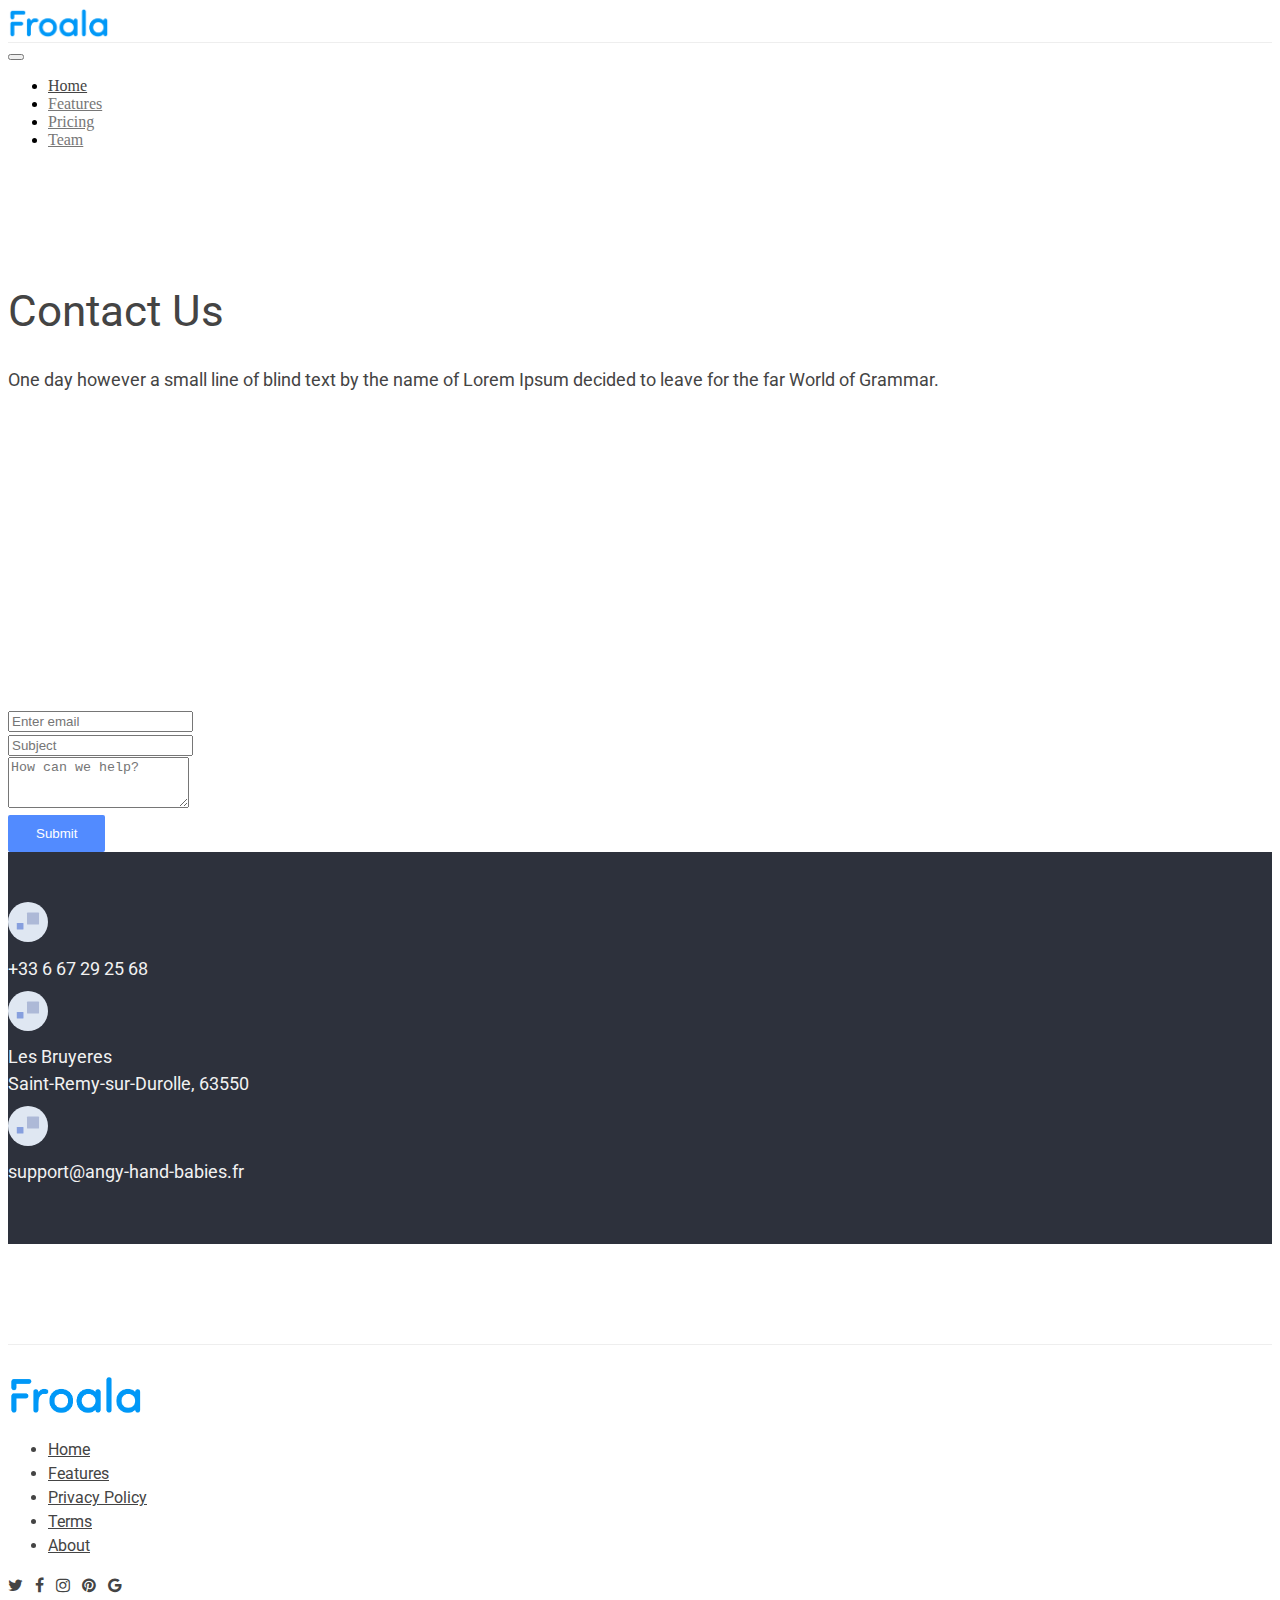
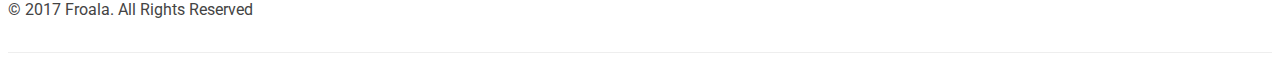
==== angy/contact.html @ 5fa5e1b6 "Add files via upload" ====
<!DOCTYPE html>
<html>
<head>
  <title>Angy Hand Babies</title>
  <meta name="viewport" content="width=device-width, height=device-height, initial-scale=1.0" />

  <script src="http://localhost:35729/livereload.js"></script>

  <link rel="stylesheet" href="https://maxcdn.bootstrapcdn.com/bootstrap/4.0.0-beta.2/css/bootstrap.min.css" integrity="sha384-PsH8R72JQ3SOdhVi3uxftmaW6Vc51MKb0q5P2rRUpPvrszuE4W1povHYgTpBfshb" crossorigin="anonymous">
  <link href="https://fonts.googleapis.com/css?family=Roboto:100,100i,300,300i,400,400i,500,500i,700,700i,900,900i" rel="stylesheet">
  <link rel="stylesheet" href="https://cdnjs.cloudflare.com/ajax/libs/font-awesome/4.7.0/css/font-awesome.css">

  <link type="text/css" rel="stylesheet" href="./css/froala_blocks.css">

  <style>
    .fdb-block {
      border-bottom: solid 1px #EEE;
    }
  </style>
</head>
<body>
  <header>
    <div class="container text-center">
      <nav class="navbar">
        <a class="ml-auto mr-auto" href="https://www.froala.com">
          <img src="./imgs/img_logo.png" height="30" alt="image">
        </a>
      </nav>
    </div>
  </header>

  <header>
    <div class="container">
      <nav class="navbar navbar-expand-md">
        <button class="navbar-toggler" type="button" data-toggle="collapse" data-target="#navbarNav0" aria-controls="navbarNav0" aria-expanded="false" aria-label="Toggle navigation">
          <span class="navbar-toggler-icon"></span>
        </button>
        <div class="collapse navbar-collapse" id="navbarNav0">
          <ul class="navbar-nav mr-auto ml-auto">
            <li class="nav-item active">
              <a class="nav-link" href="https://www.froala.com">Home <span class="sr-only">(current)</span></a>
            </li>
            <li class="nav-item">
              <a class="nav-link" href="https://www.froala.com">Features</a>
            </li>
            <li class="nav-item">
              <a class="nav-link" href="https://www.froala.com">Pricing</a>
            </li>
            <li class="nav-item">
              <a class="nav-link" href="https://www.froala.com">Team</a>
            </li>
          </ul>
        </div>
      </nav>
    </div>
  </header>

  <section class="fdb-block">
    <div class="container">
      <div class="row text-center justify-content-center">
        <div class="col-12 col-md-8 col-lg-7">
          <h1>Contact Us</h1>
          <p class="text-h3">One day however a small line of blind text by the name of Lorem Ipsum decided to leave for the far World of Grammar.</p>
        </div>
      </div>

      <div class="row pt-4">
        <div class="col-12 col-md-6">
          <iframe class="map" src="https://www.google.com/maps/embed?pb=!1m18!1m12!1m3!1d2848.8444388087937!2d26.101253041406952!3d44.43635311654287!2m3!1f0!2f0!3f0!3m2!1i1024!2i768!4f13.1!3m3!1m2!1s0x40b1ff4770adb5b7%3A0x58147f39579fe6fa!2zR3J1cHVsIFN0YXR1YXIgIkPEg3J1yJthIEN1IFBhaWHIm2Ui!5e0!3m2!1sen!2sro!4v1507381157656" width="100%" height="300" frameborder="0" style="border:0" allowfullscreen></iframe>
        </div>

        <div class="col-12 col-md-6 pt-5 pt-md-0">
          <form>
            <div class="row">
              <div class="col">
                <input type="email" class="form-control" placeholder="Enter email">
              </div>
            </div>

            <div class="row mt-4">
              <div class="col">
                <input type="email" class="form-control"  placeholder="Subject">
              </div>
            </div>
            <div class="row mt-4">
              <div class="col">
                <textarea class="form-control" name="message" rows="3" placeholder="How can we help?"></textarea>
              </div>
            </div>
            <div class="row mt-4">
              <div class="col">
                <button type="submit" class="btn">Submit</button>
              </div>
            </div>
          </form>
        </div>
      </div>
    </div>
    <div class="bg-dark">
      <div class="container">
        <div class="row-50"></div>
        <div class="row justify-content-center text-center">
          <div class="col-12 col-md mr-auto ml-auto">
            <img alt="image" height="40" class="mb-2" src="./imgs/img_round.svg">
            <p class="text-h3">+33 6 67 29 25 68</p>
          </div>

          <div class="col-12 col-md pt-4 pt-md-0 mr-auto ml-auto">
            <img alt="image" height="40" class="mb-2" src="./imgs/img_round.svg">
            <p class="text-h3">Les Bruyeres <br>Saint-Remy-sur-Durolle, 63550</p>
          </div>

          <div class="col-12 col-md pt-4 pt-md-0 mr-auto ml-auto">
            <img alt="image" height="40" class="mb-2" src="./imgs/img_round.svg">
            <p class="text-h3">support@angy-hand-babies.fr</p>
          </div>
        </div>
        <div class="row-50"></div>
      </div>
    </div>
  </section>

  <footer class="fdb-block footer-small">
    <div class="container">
      <div class="row text-center align-items-center">
        <div class="col-12 col-lg-2 text-lg-left">
          <img alt="image" src="./imgs/img_logo.png" height="40">
        </div>

        <div class="col mt-4 mt-lg-0 text-center">
          <ul class="nav justify-content-center">
            <li class="nav-item">
              <a class="nav-link active" href="https://www.froala.com">Home</a>
            </li>
            <li class="nav-item">
              <a class="nav-link" href="https://www.froala.com">Features</a>
            </li>
            <li class="nav-item">
              <a class="nav-link" href="https://www.froala.com">Privacy Policy</a>
            </li>
            <li class="nav-item">
              <a class="nav-link" href="https://www.froala.com">Terms</a>
            </li>
            <li class="nav-item">
              <a class="nav-link" href="https://www.froala.com">About</a>
            </li>
          </ul>
        </div>

        <div class="col-12 col-lg-2 mt-4 mt-lg-0 text-lg-right">
          <a href="https://www.froala.com"><i class="fa fa-twitter" aria-hidden="true"></i></a>&nbsp;&nbsp;
          <a href="https://www.froala.com"><i class="fa fa-facebook" aria-hidden="true"></i></a>&nbsp;&nbsp;
          <a href="https://www.froala.com"><i class="fa fa-instagram" aria-hidden="true"></i></a>&nbsp;&nbsp;
          <a href="https://www.froala.com"><i class="fa fa-pinterest" aria-hidden="true"></i></a>&nbsp;&nbsp;
          <a href="https://www.froala.com"><i class="fa fa-google" aria-hidden="true"></i></a>
        </div>
      </div>

      <div class="row mt-4">
        <div class="col text-center">
          &copy; 2017 Froala. All Rights Reserved
        </div>
      </div>
    </div>
  </footer>

  <script src="https://code.jquery.com/jquery-3.3.1.slim.min.js" integrity="sha384-q8i/X+965DzO0rT7abK41JStQIAqVgRVzpbzo5smXKp4YfRvH+8abtTE1Pi6jizo" crossorigin="anonymous"></script>
  <script src="https://cdnjs.cloudflare.com/ajax/libs/popper.js/1.14.3/umd/popper.min.js" integrity="sha384-ZMP7rVo3mIykV+2+9J3UJ46jBk0WLaUAdn689aCwoqbBJiSnjAK/l8WvCWPIPm49" crossorigin="anonymous"></script>
  <script src="https://stackpath.bootstrapcdn.com/bootstrap/4.1.1/js/bootstrap.min.js" integrity="sha384-smHYKdLADwkXOn1EmN1qk/HfnUcbVRZyYmZ4qpPea6sjB/pTJ0euyQp0Mk8ck+5T" crossorigin="anonymous"></script>
</body>
</html>
---- angy/css/froala_blocks.css ----
.btn {
  padding: 9px 26px;
  background-color: #528bff;
  color: #FFF;
  display: inline-block;
  box-sizing: border-box;
  -moz-box-sizing: border-box;
  -webkit-box-sizing: border-box;
  text-decoration: none;
  border: solid 2px #528bff;
  border-radius: 2px;
  -moz-border-radius: 2px;
  -webkit-border-radius: 2px; }
  .btn.btn-empty {
    background-color: transparent;
    color: #528bff; }
  .btn:hover {
    color: #FFF;
    background-color: #1f69ff;
    border-color: #1f69ff; }
  .btn.btn-black {
    color: #FFFFFF;
    background-color: #000000;
    border-color: #000000; }
    .btn.btn-black.btn-empty {
      background-color: transparent;
      color: #000000; }
    .btn.btn-black:hover {
      color: #FFF;
      background-color: #0d0d0d;
      border-color: #0d0d0d; }
  .btn.btn-white {
    color: #000000;
    background-color: #FFFFFF;
    border-color: #FFFFFF; }
    .btn.btn-white.btn-empty {
      background-color: transparent;
      color: #FFFFFF; }
    .btn.btn-white:hover {
      color: #000000;
      background-color: #DEDEDE;
      border-color: #DEDEDE; }
  .btn.btn-shadow {
    -webkit-box-shadow: 0 1px 3px rgba(0, 0, 0, 0.12), 0 1px 2px rgba(0, 0, 0, 0.24);
    -moz-box-shadow: 0 1px 3px rgba(0, 0, 0, 0.12), 0 1px 2px rgba(0, 0, 0, 0.24);
    box-shadow: 0 1px 3px rgba(0, 0, 0, 0.12), 0 1px 2px rgba(0, 0, 0, 0.24); }
  .btn.btn-round {
    border-radius: 20px;
    -moz-border-radius: 20px;
    -webkit-border-radius: 20px;
    min-width: 150px; }

.team-1.fdb-block img {
  border-bottom: solid 5px #528bff;
  border-radius: 0 !important;
  -moz-border-radius: 0 !important;
  -webkit-border-radius: 0 !important; }

.team-1.fdb-block .fdb-box {
  padding: 0; }
  .team-1.fdb-block .fdb-box .content {
    padding: 20px; }

.team-2.fdb-block img {
  border-radius: 100% !important;
  -moz-border-radius: 100% !important;
  -webkit-border-radius: 100% !important; }

.team-3.fdb-block img {
  border-radius: 100% !important;
  -moz-border-radius: 100% !important;
  -webkit-border-radius: 100% !important;
  -webkit-box-shadow: 0 1px 3px rgba(0, 0, 0, 0.12), 0 1px 2px rgba(0, 0, 0, 0.24);
  -moz-box-shadow: 0 1px 3px rgba(0, 0, 0, 0.12), 0 1px 2px rgba(0, 0, 0, 0.24);
  box-shadow: 0 1px 3px rgba(0, 0, 0, 0.12), 0 1px 2px rgba(0, 0, 0, 0.24); }

.fdb-block {
  font-family: 'Roboto', sans-serif;
  font-size: 16px;
  line-height: 1.5;
  -webkit-font-smoothing: antialiased;
  -moz-osx-font-smoothing: grayscale;
  text-rendering: optimizelegibility;
  padding: 100px 0;
  color: #444444;
  position: relative;
  background-size: cover;
  background-position: center;
  overflow: hidden;
  background-color: #FFFFFF; }
  .fdb-block.fdb-viewport {
    min-height: calc(100% - 2 * 100px); }
    .fdb-block.fdb-viewport .container {
      min-height: calc(100% - 2 * 100px); }
  .fdb-block.fdb-image-bg {
    color: #f2f2f2; }
  .fdb-block .fdb-box {
    background: #FFFFFF;
    color: #444444;
    padding: 60px 40px;
    border-radius: 4px;
    -moz-border-radius: 4px;
    -webkit-border-radius: 4px;
    -webkit-box-shadow: 0 1px 3px rgba(0, 0, 0, 0.12), 0 1px 2px rgba(0, 0, 0, 0.24);
    -moz-box-shadow: 0 1px 3px rgba(0, 0, 0, 0.12), 0 1px 2px rgba(0, 0, 0, 0.24);
    box-shadow: 0 1px 3px rgba(0, 0, 0, 0.12), 0 1px 2px rgba(0, 0, 0, 0.24);
    overflow: hidden; }
  .fdb-block .fdb-touch {
    border-top: solid 5px #528bff; }
  .fdb-block h1, .fdb-block .text-h1 {
    font-size: 2.75rem;
    margin-bottom: .5em;
    margin-top: .3em;
    font-weight: 400; }
  .fdb-block h2, .fdb-block .text-h2 {
    font-size: 2rem;
    margin-bottom: .5em;
    margin-top: .3em;
    font-weight: 400; }
  .fdb-block h3, .fdb-block .text-h3 {
    font-size: 1.125rem;
    margin-bottom: .5em;
    margin-top: .3em;
    font-weight: 400; }
  .fdb-block h4, .fdb-block .text-h4 {
    font-size: 1rem;
    margin-bottom: .5em;
    margin-top: .3em;
    font-weight: 400; }
  .fdb-block h5, .fdb-block .text-h5 {
    font-size: 0.9rem;
    margin-bottom: .5em;
    margin-top: .3em;
    font-weight: 400; }
  .fdb-block h6, .fdb-block .text-h6 {
    font-size: 0.75rem;
    margin-bottom: .5em;
    margin-top: .3em;
    font-weight: 400; }
  .fdb-block .font-weight-light {
    font-weight: 300; }
  .fdb-block img {
    border-radius: 4px;
    -moz-border-radius: 4px;
    -webkit-border-radius: 4px; }
    .fdb-block img + p, .fdb-block img + h3, .fdb-block img + h4 {
      margin-top: 20px; }
    .fdb-block img + h1, .fdb-block img + h2 {
      margin-top: 40px; }
  .fdb-block .col-fill-left {
    width: 50%;
    position: absolute;
    left: 0;
    top: 0;
    bottom: 0;
    background-size: cover;
    background-position: center;
    z-index: 1; }
    .fdb-block .col-fill-left + div {
      position: relative;
      z-index: 2; }
  .fdb-block .col-fill-right {
    width: 50%;
    position: absolute;
    right: 0;
    top: 0;
    bottom: 0;
    background-size: cover;
    background-position: center;
    z-index: 1; }
    .fdb-block .col-fill-right + div {
      position: relative;
      z-index: 2; }
  .fdb-block img.fdb-icon {
    width: auto;
    width: 60px; }
  .fdb-block img.fdb-icon-round {
    width: auto;
    width: 60px;
    border-radius: 60px;
    -moz-border-radius: 60px;
    -webkit-border-radius: 60px; }
  .fdb-block .row-100 {
    height: 100px;
    width: 100%; }
  .fdb-block .row-50 {
    height: 50px;
    width: 100%; }
  .fdb-block .row-70 {
    height: 70px;
    width: 100%; }

footer {
  padding: 30px 0 !important; }
  footer.footer-large {
    padding: 100px 0 !important; }
  footer .flex-column .nav-link {
    padding-left: 0; }
  footer.bg-dark {
    background: #2d313c;
    color: #f2f2f2; }
    footer.bg-dark a {
      color: #f2f2f2; }
  footer a {
    color: #444444; }

header {
  background-color: #FFFFFF; }
  header .navbar-nav a.nav-link {
    color: #777; }
    header .navbar-nav a.nav-link:hover {
      color: #528bff; }
  header .navbar-nav .active a.nav-link {
    color: #444444; }
  header .navbar-toggler-icon {
    background-image: url("data:image/svg+xml;charset=utf8,%3Csvg viewBox='0 0 30 30' xmlns='http://www.w3.org/2000/svg'%3E%3Cpath stroke='rgba(0, 0, 0, 0.5)' stroke-width='2' stroke-linecap='round' stroke-miterlimit='10' d='M4 7h22M4 15h22M4 23h22'/%3E%3C/svg%3E"); }
  header.bg-dark .navbar-nav a.nav-link {
    color: #dcdcdc; }
    header.bg-dark .navbar-nav a.nav-link:hover {
      color: #528bff; }
  header.bg-dark .navbar-nav .active a.nav-link {
    color: #FFFFFF; }
  header.bg-dark .navbar-toggler-icon {
    background-image: url("data:image/svg+xml;charset=utf8,%3Csvg viewBox='0 0 32 32' xmlns='http://www.w3.org/2000/svg'%3E%3Cpath stroke='#fff' stroke-width='2' stroke-linecap='round' stroke-miterlimit='10' d='M4 8h24M4 16h24M4 24h24'/%3E%3C/svg%3E"); }

header + header {
  border-top: solid 1px #EEE; }

.bg-dark {
  background-color: #2d313c;
  color: #f2f2f2; }

.bg-gray {
  background-color: #fafafa;
  color: #444444; }

.br {
  border-radius: 4px;
  -moz-border-radius: 4px;
  -webkit-border-radius: 4px;
  overflow: hidden; }

.br-0 {
  border-radius: 0 !important;
  -moz-border-radius: 0 !important;
  -webkit-border-radius: 0 !important; }

.heart {
  color: #df584e;
  font-weight: bold; }

*.text-light {
  font-weight: 300 !important; }

.sl-1 {
  -webkit-box-shadow: 0 1px 3px rgba(0, 0, 0, 0.12), 0 1px 2px rgba(0, 0, 0, 0.24);
  -moz-box-shadow: 0 1px 3px rgba(0, 0, 0, 0.12), 0 1px 2px rgba(0, 0, 0, 0.24);
  box-shadow: 0 1px 3px rgba(0, 0, 0, 0.12), 0 1px 2px rgba(0, 0, 0, 0.24);
  z-index: 2; }

table tr.no-border th, table tr.no-border td {
  border-top: 0; }
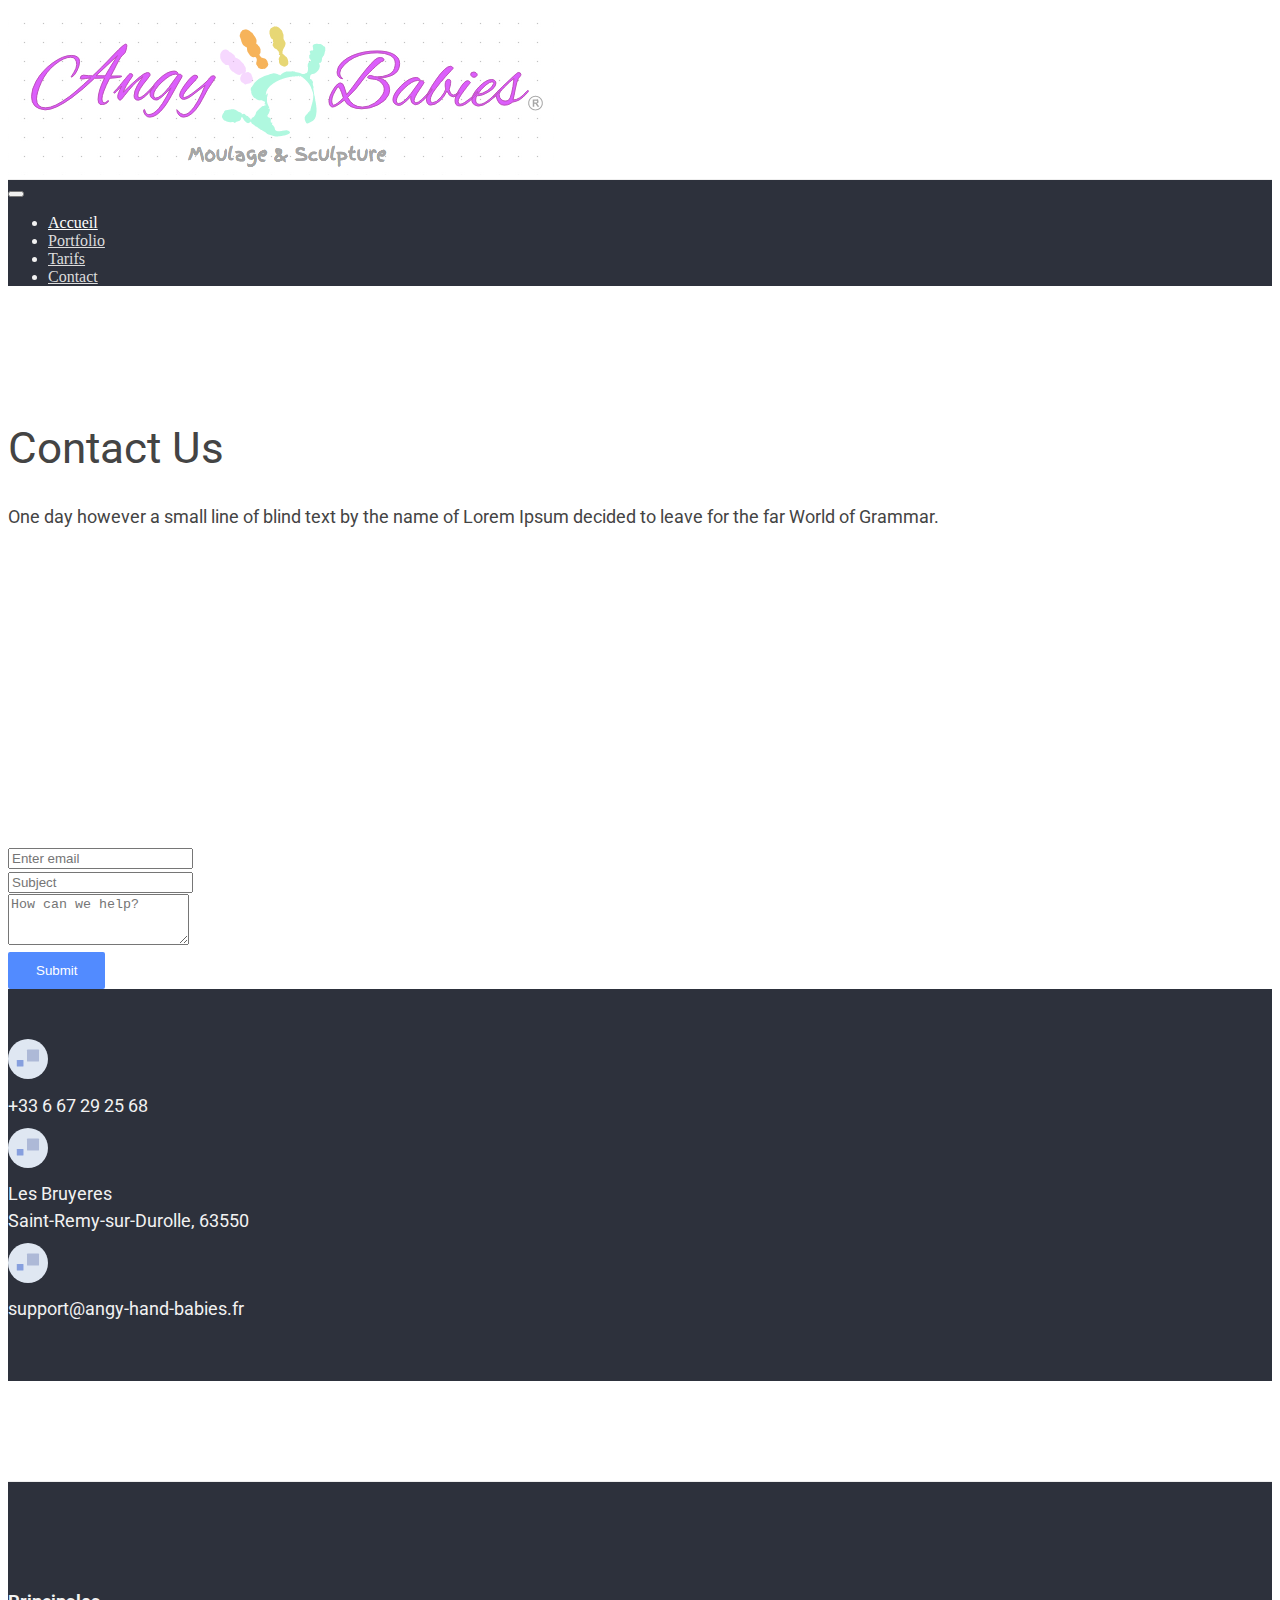
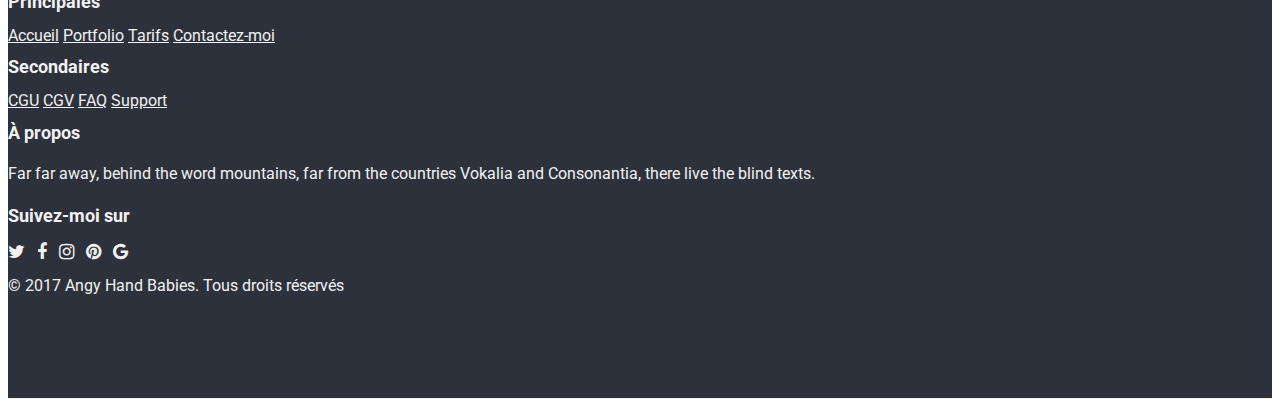
==== commit 0cc70c09: "Add files via upload" ====
--- a/angy/contact.html
+++ b/angy/contact.html
@@ -1,14 +1,20 @@
-<!DOCTYPE html>
-<html>
+<!doctype html>
+<html lang="fr">
 <head>
   <title>Angy Hand Babies</title>
+
+  <!-- Required meta tags -->
+  <meta charset="utf-8">
+  <!-- <meta name="viewport" content="width=device-width, initial-scale=1, shrink-to-fit=no"> -->
   <meta name="viewport" content="width=device-width, height=device-height, initial-scale=1.0" />
 
   <script src="http://localhost:35729/livereload.js"></script>
 
-  <link rel="stylesheet" href="https://maxcdn.bootstrapcdn.com/bootstrap/4.0.0-beta.2/css/bootstrap.min.css" integrity="sha384-PsH8R72JQ3SOdhVi3uxftmaW6Vc51MKb0q5P2rRUpPvrszuE4W1povHYgTpBfshb" crossorigin="anonymous">
+  <link rel="stylesheet" href="https://stackpath.bootstrapcdn.com/bootstrap/4.1.1/css/bootstrap.min.css" integrity="sha384-WskhaSGFgHYWDcbwN70/dfYBj47jz9qbsMId/iRN3ewGhXQFZCSftd1LZCfmhktB" crossorigin="anonymous">
+  <!-- <link rel="stylesheet" href="https://maxcdn.bootstrapcdn.com/bootstrap/4.0.0-beta.2/css/bootstrap.min.css" integrity="sha384-PsH8R72JQ3SOdhVi3uxftmaW6Vc51MKb0q5P2rRUpPvrszuE4W1povHYgTpBfshb" crossorigin="anonymous"> -->
   <link href="https://fonts.googleapis.com/css?family=Roboto:100,100i,300,300i,400,400i,500,500i,700,700i,900,900i" rel="stylesheet">
   <link rel="stylesheet" href="https://cdnjs.cloudflare.com/ajax/libs/font-awesome/4.7.0/css/font-awesome.css">
+  <!-- <link rel="stylesheet" href="https://use.fontawesome.com/releases/v5.0.13/css/all.css" integrity="sha384-DNOHZ68U8hZfKXOrtjWvjxusGo9WQnrNx2sqG0tfsghAvtVlRW3tvkXWZh58N9jp" crossorigin="anonymous"> -->
 
   <link type="text/css" rel="stylesheet" href="./css/froala_blocks.css">
 
@@ -19,35 +25,36 @@
   </style>
 </head>
 <body>
-  <header>
+  <header class="py-5">
     <div class="container text-center">
       <nav class="navbar">
-        <a class="ml-auto mr-auto" href="https://www.froala.com">
-          <img src="./imgs/img_logo.png" height="30" alt="image">
+        <a class="ml-auto mr-auto" href="./">
+          <img src="./imgs/logo-angy-hand-babies.png" alt="image">
         </a>
       </nav>
     </div>
   </header>
 
-  <header>
+  <header class="bg-dark">
     <div class="container">
       <nav class="navbar navbar-expand-md">
         <button class="navbar-toggler" type="button" data-toggle="collapse" data-target="#navbarNav0" aria-controls="navbarNav0" aria-expanded="false" aria-label="Toggle navigation">
           <span class="navbar-toggler-icon"></span>
         </button>
+
         <div class="collapse navbar-collapse" id="navbarNav0">
           <ul class="navbar-nav mr-auto ml-auto">
             <li class="nav-item active">
-              <a class="nav-link" href="https://www.froala.com">Home <span class="sr-only">(current)</span></a>
+              <a class="nav-link" href="./">Accueil <span class="sr-only">(current)</span></a>
             </li>
             <li class="nav-item">
-              <a class="nav-link" href="https://www.froala.com">Features</a>
+              <a class="nav-link" href="./portfolio.html">Portfolio</a>
             </li>
             <li class="nav-item">
-              <a class="nav-link" href="https://www.froala.com">Pricing</a>
+              <a class="nav-link" href="./tarifs.html">Tarifs</a>
             </li>
             <li class="nav-item">
-              <a class="nav-link" href="https://www.froala.com">Team</a>
+              <a class="nav-link" href="./contact.html">Contact</a>
             </li>
           </ul>
         </div>
@@ -55,7 +62,7 @@
     </div>
   </header>
 
-  <section class="fdb-block">
+  <section class="fdb-block pb-0">
     <div class="container">
       <div class="row text-center justify-content-center">
         <div class="col-12 col-md-8 col-lg-7">
@@ -120,45 +127,49 @@
     </div>
   </section>
 
-  <footer class="fdb-block footer-small">
+  <footer class="fdb-block footer-large bg-dark">
     <div class="container">
-      <div class="row text-center align-items-center">
-        <div class="col-12 col-lg-2 text-lg-left">
-          <img alt="image" src="./imgs/img_logo.png" height="40">
+      <div class="row align-items-top text-center">
+        <div class="col-12 col-sm-6 col-md-4 col-lg-3 text-sm-left">
+          <h3><strong>Principales</strong></h3>
+          <nav class="nav flex-column">
+            <a class="nav-link active" href="./">Accueil</a>
+            <a class="nav-link" href="./portfolio.html">Portfolio</a>
+            <a class="nav-link" href="./tarifs.html">Tarifs</a>
+            <a class="nav-link" href="./contact.html">Contactez-moi</a>
+          </nav>
         </div>
 
-        <div class="col mt-4 mt-lg-0 text-center">
-          <ul class="nav justify-content-center">
-            <li class="nav-item">
-              <a class="nav-link active" href="https://www.froala.com">Home</a>
-            </li>
-            <li class="nav-item">
-              <a class="nav-link" href="https://www.froala.com">Features</a>
-            </li>
-            <li class="nav-item">
-              <a class="nav-link" href="https://www.froala.com">Privacy Policy</a>
-            </li>
-            <li class="nav-item">
-              <a class="nav-link" href="https://www.froala.com">Terms</a>
-            </li>
-            <li class="nav-item">
-              <a class="nav-link" href="https://www.froala.com">About</a>
-            </li>
-          </ul>
+        <div class="col-12 col-sm-6 col-md-4 col-lg-3 mt-5 mt-sm-0 text-sm-left">
+          <h3><strong>Secondaires</strong></h3>
+          <nav class="nav flex-column">
+            <a class="nav-link active" href="./">CGU</a>
+            <a class="nav-link" href="./">CGV</a>
+            <a class="nav-link" href="./">FAQ</a>
+            <a class="nav-link" href="./">Support</a>
+          </nav>
         </div>
 
-        <div class="col-12 col-lg-2 mt-4 mt-lg-0 text-lg-right">
-          <a href="https://www.froala.com"><i class="fa fa-twitter" aria-hidden="true"></i></a>&nbsp;&nbsp;
-          <a href="https://www.froala.com"><i class="fa fa-facebook" aria-hidden="true"></i></a>&nbsp;&nbsp;
-          <a href="https://www.froala.com"><i class="fa fa-instagram" aria-hidden="true"></i></a>&nbsp;&nbsp;
-          <a href="https://www.froala.com"><i class="fa fa-pinterest" aria-hidden="true"></i></a>&nbsp;&nbsp;
-          <a href="https://www.froala.com"><i class="fa fa-google" aria-hidden="true"></i></a>
+        <div class="col-12 col-md-4 col-lg-3 text-md-left mt-5 mt-md-0">
+          <h3><strong>À propos</strong></h3>
+          <p>Far far away, behind the word mountains, far from the countries Vokalia and Consonantia, there live the blind texts.</p>
+        </div>
+
+        <div class="col-12 col-lg-2 ml-auto text-lg-left mt-4 mt-lg-0">
+          <h3><strong>Suivez-moi sur</strong></h3>
+          <p class="text-h3">
+            <a href="/"><i class="fa fa-twitter" aria-hidden="true"></i></a>&nbsp;&nbsp;
+            <a href="/"><i class="fa fa-facebook" aria-hidden="true"></i></a>&nbsp;&nbsp;
+            <a href="/"><i class="fa fa-instagram" aria-hidden="true"></i></a>&nbsp;&nbsp;
+            <a href="/"><i class="fa fa-pinterest" aria-hidden="true"></i></a>&nbsp;&nbsp;
+            <a href="/"><i class="fa fa-google" aria-hidden="true"></i></a>
+          </p>
         </div>
       </div>
 
-      <div class="row mt-4">
+      <div class="row mt-3">
         <div class="col text-center">
-          &copy; 2017 Froala. All Rights Reserved
+          &copy; 2017 Angy Hand Babies. Tous droits réservés
         </div>
       </div>
     </div>
